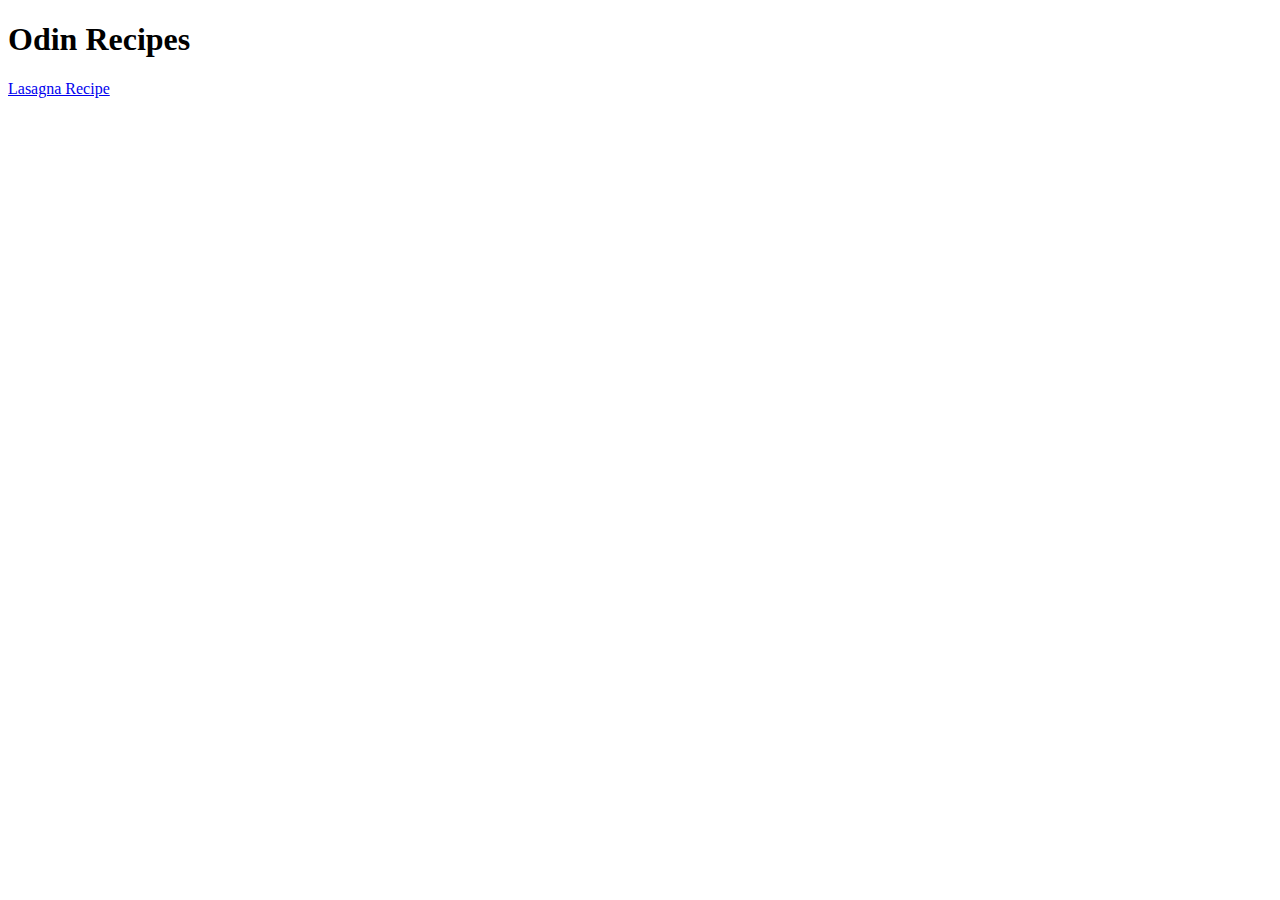
==== index.html @ 0f426e6a "Add lasagna and index and updated README" ====
<!DOCTYPE html>
<html lang="en">
<head>
    <meta charset="UTF-8">
    <title>Document</title>
</head>
<body>
    <h1>Odin Recipes</h1>
    <a href="recipes/lasagna.html">Lasagna Recipe</a>
</body>
</html>
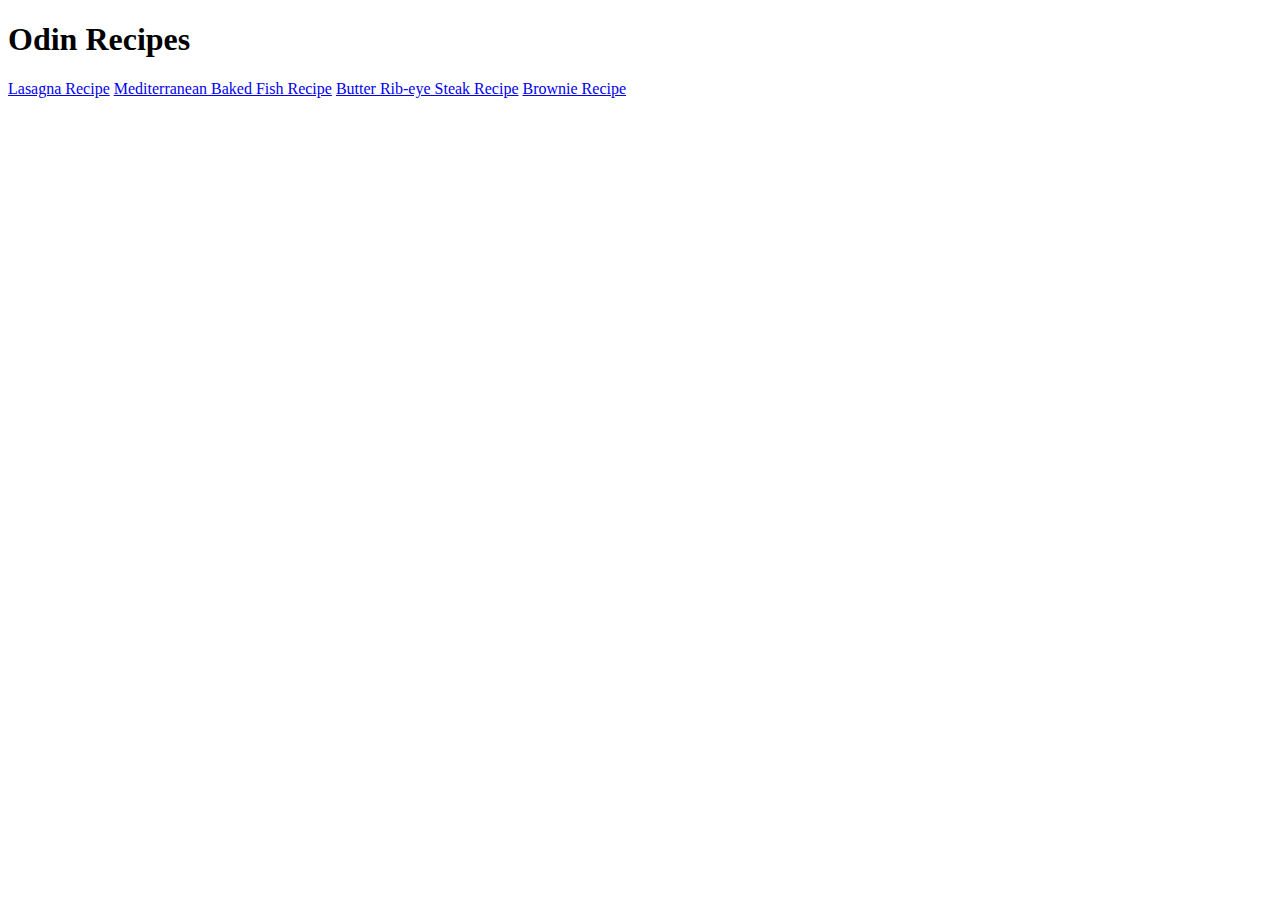
==== commit aec63dea: "Update index.html" ====
--- a/index.html
+++ b/index.html
@@ -5,7 +5,10 @@
     <title>Document</title>
 </head>
 <body>
-    <h1>Odin Recipes</h1>
+    <h1><strong>Odin </strong>Recipes</h1>
     <a href="recipes/lasagna.html">Lasagna Recipe</a>
+    <a href="recipes/bakedFish.html">Mediterranean Baked Fish Recipe</a>
+    <a href="recipes/ribEyeSteak.html">Butter Rib-eye Steak Recipe</a>
+    <a href="recipes/brownie.html">Brownie Recipe</a>
 </body>
 </html>